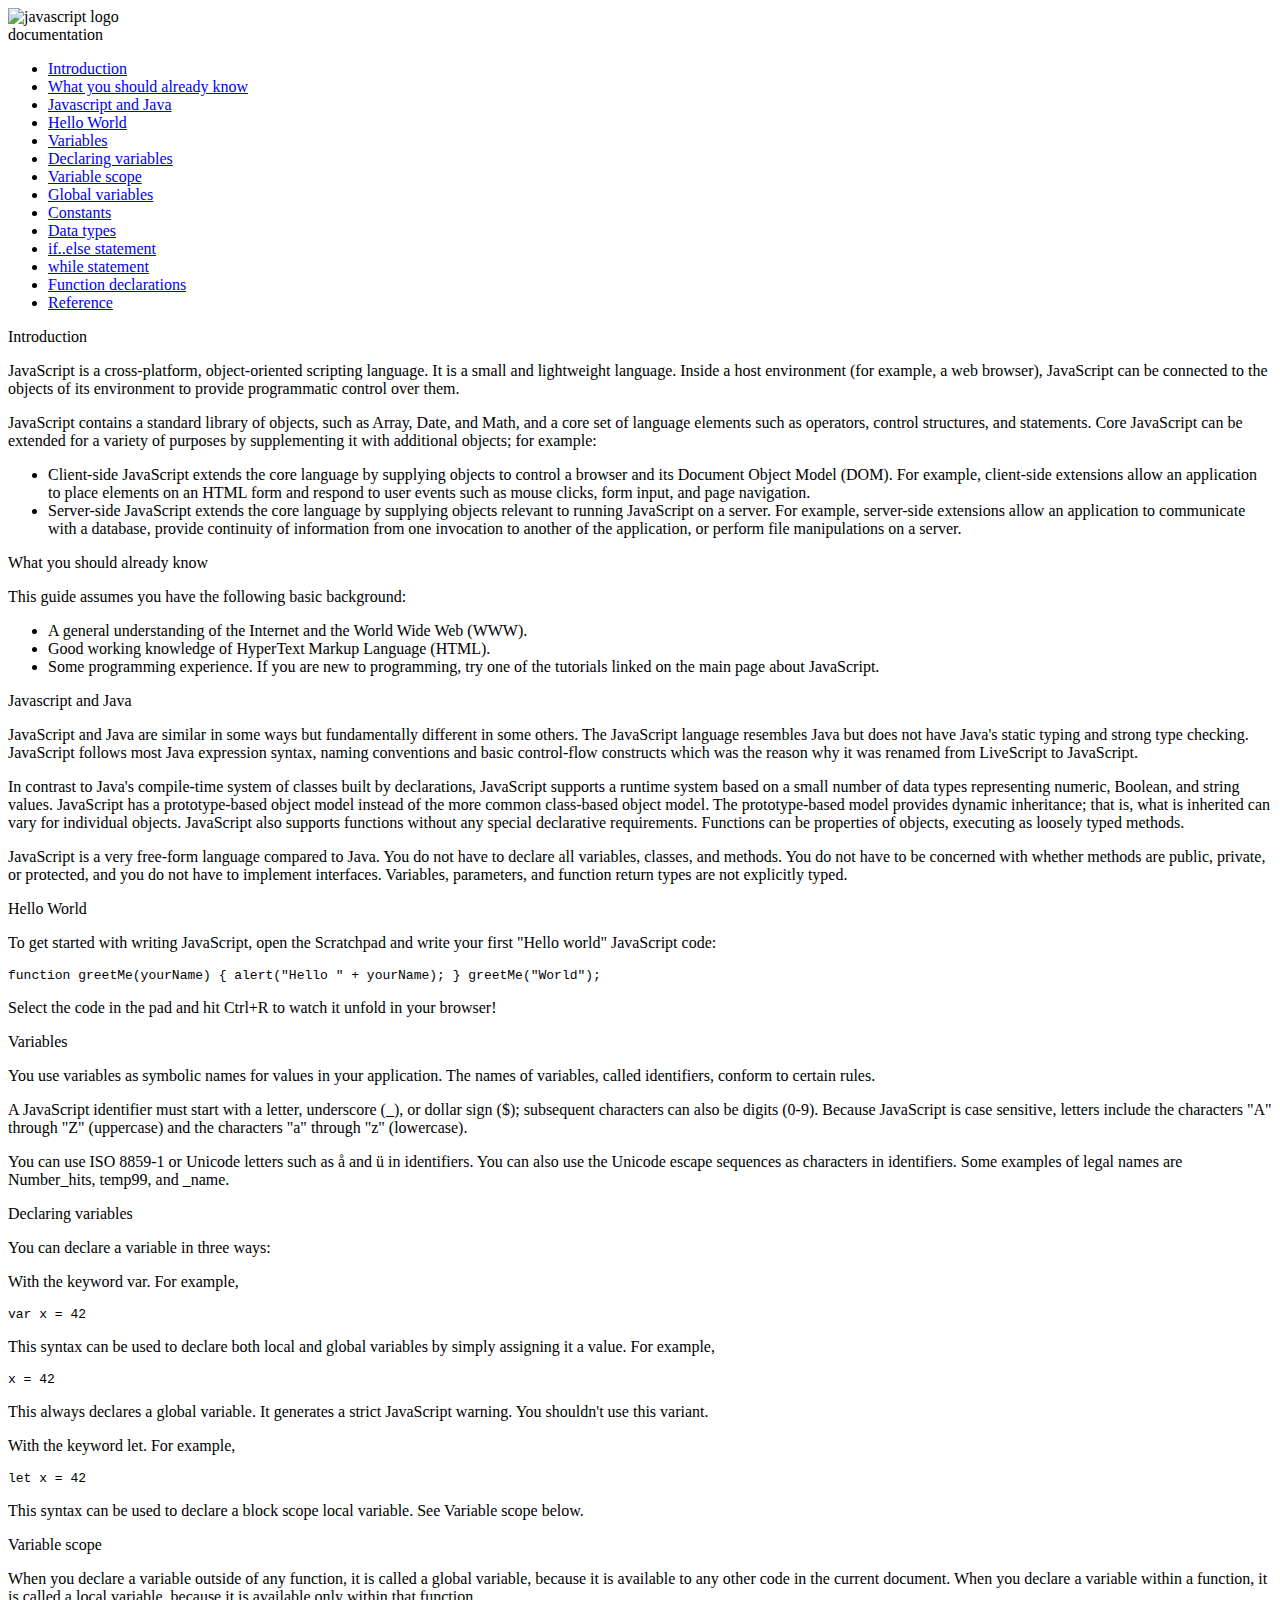
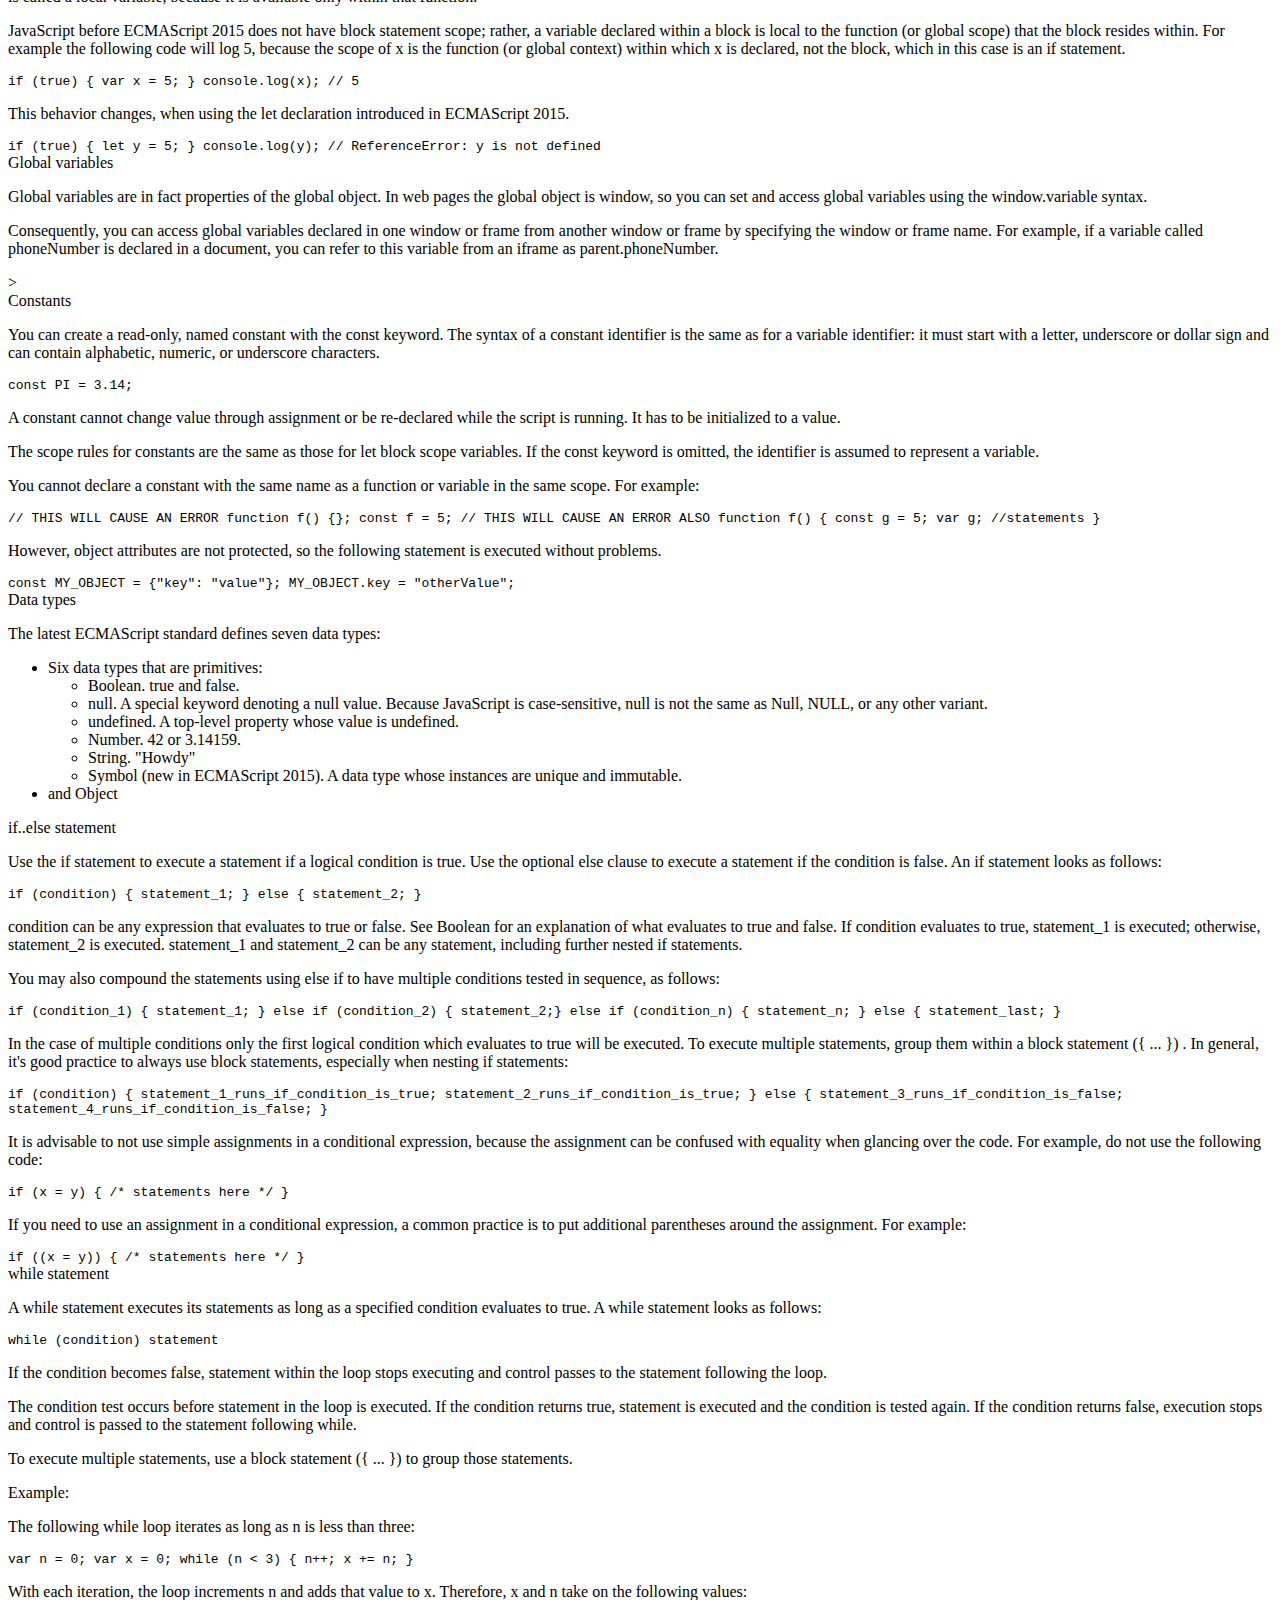
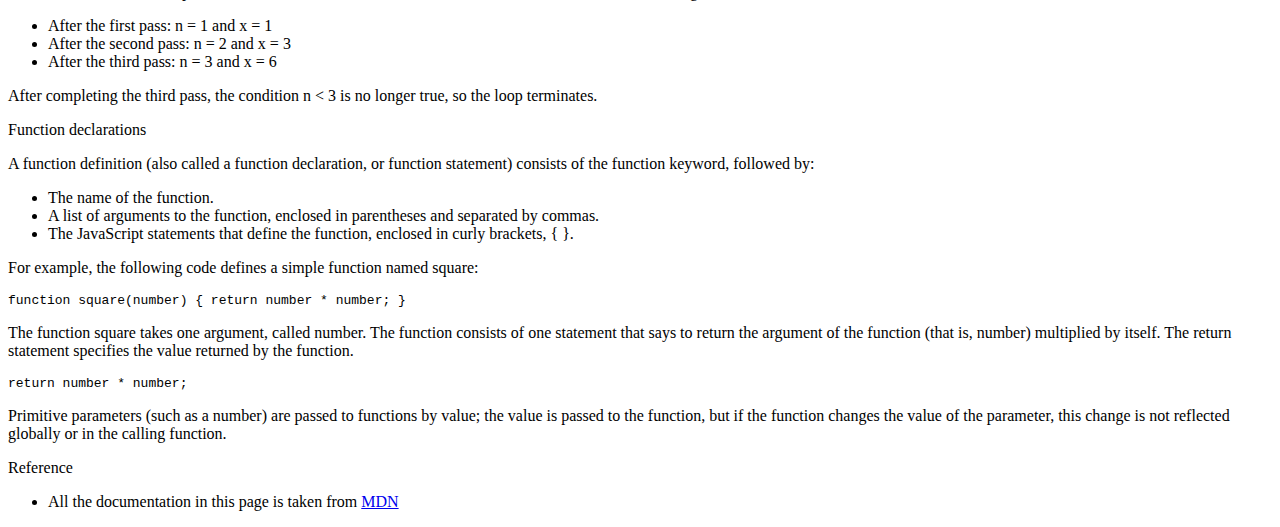
==== index.html @ 632bd4e4 "Rename technical-document.html to index.html" ====
<head>
<link href="https://fonts.googleapis.com/css?family=Karla&display=swap" rel="stylesheet">



  <title>
    Technical Documentation
  </title>

</head>

<body>
	<nav id="navbar">
    <img id="nav-icon" src="https://i.imgur.com/6gPa5Wh.png" alt="javascript logo"><header><span id="nav-header-text">documentation</header></span>
<ul id="nav-link-list">
	<li>
		<a class="nav-link" href="#Introduction">Introduction</a>
	</li>
			<li>
		<a class="nav-link" href="#What_you_should_already_know">What you should already know</a>
	</li>
			<li>
		<a class="nav-link" href="#Javascript_and_Java">Javascript and Java</a>
	</li>
			<li>
		<a class="nav-link" href="#Hello_World">Hello World</a>
	</li>
			<li>
		<a class="nav-link" href="#Variables">Variables</a>
	</li>
			<li>
		<a class="nav-link" href="#Declaring_variables">Declaring variables</a>
	</li>
			<li>
		<a class="nav-link" href="#Variable_scope">Variable scope</a>
	</li>
			<li>
		<a class="nav-link" href="#Global_variables">Global variables</a>
	</li>
			<li>
		<a class="nav-link" href="#Constants">Constants</a>
	</li>
			<li>
		<a class="nav-link" href="#Data_types">Data types</a>
	</li>
					<li>
		<a class="nav-link" href="#if..else_statement">if..else statement</a>
	</li>
					<li>
		<a class="nav-link" href="#while_statement">while statement</a>
	</li>
					<li>
		<a class="nav-link" href="#Function_declarations">Function declarations</a>
	</li>
					<li>
		<a class="nav-link" href="#Reference">Reference</a>
	</li>
</ul>
</nav>



	<main id="main-doc">
		<section class="main-section" id="Introduction">
<header>Introduction</header>
<p>
	JavaScript is a cross-platform, object-oriented scripting language. It is a small and lightweight language. Inside a host environment (for example, a web browser), JavaScript can be connected to the objects of its environment to provide programmatic control over them.
</p>
<p>
JavaScript contains a standard library of objects, such as Array, Date, and Math, and a core set of language elements such as operators, control structures, and statements. Core JavaScript can be extended for a variety of purposes by supplementing it with additional objects; for example:
</p>
<ul>
	<li>
Client-side JavaScript extends the core language by supplying objects to control a browser and its Document Object Model (DOM). For example, client-side extensions allow an application to place elements on an HTML form and respond to user events such as mouse clicks, form input, and page navigation.
	</li>
	<li>
Server-side JavaScript extends the core language by supplying objects relevant to running JavaScript on a server. For example, server-side extensions allow an application to communicate with a database, provide continuity of information from one invocation to another of the application, or perform file manipulations on a server.
</li>
</ul>
		</section>

		<section class="main-section" id="What_you_should_already_know">
			<header>What you should already know</header>
			<p>
This guide assumes you have the following basic background:
</p>
<ul>
	<li>
		A general understanding of the Internet and the World Wide Web (WWW).
	</li>

	<li>
		Good working knowledge of HyperText Markup Language (HTML).
	</li>
	<li>
		Some programming experience. If you are new to programming, try one of the tutorials linked on the main page about JavaScript.
	</li>
</ul>
		</section>

		<section class="main-section" id="Javascript_and_Java">
			<header>Javascript and Java</header>
			<p>
				JavaScript and Java are similar in some ways but fundamentally different in some others. The JavaScript language resembles Java but does not have Java's static typing and strong type checking. JavaScript follows most Java expression syntax, naming conventions and basic control-flow constructs which was the reason why it was renamed from LiveScript to JavaScript.
			</p>
			<p>
				In contrast to Java's compile-time system of classes built by declarations, JavaScript supports a runtime system based on a small number of data types representing numeric, Boolean, and string values. JavaScript has a prototype-based object model instead of the more common class-based object model. The prototype-based model provides dynamic inheritance; that is, what is inherited can vary for individual objects. JavaScript also supports functions without any special declarative requirements. Functions can be properties of objects, executing as loosely typed methods.
			</p>
			<p>
				JavaScript is a very free-form language compared to Java. You do not have to declare all variables, classes, and methods. You do not have to be concerned with whether methods are public, private, or protected, and you do not have to implement interfaces. Variables, parameters, and function return types are not explicitly typed.
			</p>
		</section>

		<section class="main-section" id="Hello_World">
			<header>Hello World</header>
			<p>
				To get started with writing JavaScript, open the Scratchpad and write your first "Hello world" JavaScript code:
			</p>
				<code>
					function greetMe(yourName) { alert("Hello " + yourName); } greetMe("World");
				</code>
			<p>
				Select the code in the pad and hit Ctrl+R to watch it unfold in your browser!
			</p>
		</section>

		<section class="main-section" id="Variables">
			<header>Variables</header>
			<p>
				You use variables as symbolic names for values in your application. The names of variables, called identifiers, conform to certain rules.

			</p>
			<p>
				A JavaScript identifier must start with a letter, underscore (_), or dollar sign ($); subsequent characters can also be digits (0-9). Because JavaScript is case sensitive, letters include the characters "A" through "Z" (uppercase) and the characters "a" through "z" (lowercase).
			</p>
			<p>
			You can use ISO 8859-1 or Unicode letters such as å and ü in identifiers. You can also use the Unicode escape sequences as characters in identifiers. Some examples of legal names are Number_hits, temp99, and _name.
		</p>
		</section>

				<section class="main-section" id="Declaring_variables">
			<header>Declaring variables</header>
			<p>
				You can declare a variable in three ways:
			</p>
			<p>
				With the keyword var. For example,
			</p>
			<code>
				var x = 42
			</code>
			<p>
				This syntax can be used to declare both local and global variables by simply assigning it a value. For example,
			</p>
			<code>
				x = 42
			</code>
			<p>
				This always declares a global variable. It generates a strict JavaScript warning. You shouldn't use this variant.
			</p>
			<p>
				With the keyword let. For example,
			</p>
			<code>
				let x = 42
			</code>
			<p>
				This syntax can be used to declare a block scope local variable. See Variable scope below.
			</p>


		</section>

				<section class="main-section" id="Variable_scope">
					<header>Variable scope</header>
			<p>
				When you declare a variable outside of any function, it is called a global variable, because it is available to any other code in the current document. When you declare a variable within a function, it is called a local variable, because it is available only within that function.
			</p>
			<p>
				JavaScript before ECMAScript 2015 does not have block statement scope; rather, a variable declared within a block is local to the function (or global scope) that the block resides within. For example the following code will log 5, because the scope of x is the function (or global context) within which x is declared, not the block, which in this case is an if statement.
			</p>
			<code>
				if (true) { var x = 5; } console.log(x); // 5
			</code>
			<p>
				This behavior changes, when using the let declaration introduced in ECMAScript 2015.
			</p>
			<code>
				if (true) { let y = 5; } console.log(y); // ReferenceError: y is not defined
			</code>
		</section>

				<section class="main-section" id="Global_variables">
			<header>Global variables</header>
			<p>
				Global variables are in fact properties of the global object. In web pages the global object is window, so you can set and access global variables using the window.variable syntax.

			</p>
			<p>
				Consequently, you can access global variables declared in one window or frame from another window or frame by specifying the window or frame name. For example, if a variable called phoneNumber is declared in a document, you can refer to this variable from an iframe as parent.phoneNumber.
			</p>>

		</section>

				<section class="main-section" id="Constants">
			<header>Constants</header>
			<p>
				You can create a read-only, named constant with the const keyword. The syntax of a constant identifier is the same as for a variable identifier: it must start with a letter, underscore or dollar sign and can contain alphabetic, numeric, or underscore characters.
			</p>
			<code>
				const PI = 3.14;
</code>
<p>
	A constant cannot change value through assignment or be re-declared while the script is running. It has to be initialized to a value.

</p>
<p>
	The scope rules for constants are the same as those for let block scope variables. If the const keyword is omitted, the identifier is assumed to represent a variable.

</p>
<p>
	You cannot declare a constant with the same name as a function or variable in the same scope. For example:
</p>
<code>
	// THIS WILL CAUSE AN ERROR function f() {}; const f = 5; // THIS WILL CAUSE AN ERROR ALSO function f() { const g = 5; var g; //statements }
</code>
<p>
	However, object attributes are not protected, so the following statement is executed without problems.
</p>
<code>
	const MY_OBJECT = {"key": "value"}; MY_OBJECT.key = "otherValue";
</code>

					</section>

				<section class="main-section" id="Data_types">
			<header>Data types</header>
			<p>
				The latest ECMAScript standard defines seven data types:
			</p>
			<ul>
				<li>
					Six data types that are primitives:
					<ul>
					<li>
						Boolean. true and false.
					</li>
					<li>
null. A special keyword denoting a null value. Because JavaScript is case-sensitive, null is not the same as Null, NULL, or any other variant.
</li>
<li>
undefined. A top-level property whose value is undefined.
</li>
<li>
Number. 42 or 3.14159.
</li>
<li>
String. "Howdy"
</li>
<li>
Symbol (new in ECMAScript 2015). A data type whose instances are unique and immutable.
</li>
</li>
</ul>
<li>and Object
	</li>
</ul>
		</section>

				<section class="main-section" id="if..else_statement">
			<header>if..else statement</header>
			<p>
				Use the if statement to execute a statement if a logical condition is true. Use the optional else clause to execute a statement if the condition is false. An if statement looks as follows:
			</p>
			<code>
				if (condition) { statement_1; } else { statement_2; }
</code>
<p>
	condition can be any expression that evaluates to true or false. See Boolean for an explanation of what evaluates to true and false. If condition evaluates to true, statement_1 is executed; otherwise, statement_2 is executed. statement_1 and statement_2 can be any statement, including further nested if statements.
</p>
<p>
	You may also compound the statements using else if to have multiple conditions tested in sequence, as follows:
</p>
<code>
	if (condition_1) { statement_1; } else if (condition_2) { statement_2;} else if (condition_n) { statement_n; } else { statement_last; }
</code>
<p>In the case of multiple conditions only the first logical condition which evaluates to true will be executed. To execute multiple statements, group them within a block statement ({ ... }) . In general, it's good practice to always use block statements, especially when nesting if statements:
</p>
<code>
	if (condition) { statement_1_runs_if_condition_is_true; statement_2_runs_if_condition_is_true; } else { statement_3_runs_if_condition_is_false; statement_4_runs_if_condition_is_false; }
</code>
<p>
	It is advisable to not use simple assignments in a conditional expression, because the assignment can be confused with equality when glancing over the code. For example, do not use the following code:
</p>
<code>
	if (x = y) { /* statements here */ }
</code>
<p>
	If you need to use an assignment in a conditional expression, a common practice is to put additional parentheses around the assignment. For example:
</p>
<code>
	if ((x = y)) { /* statements here */ }
</code>
		</section>

				<section class="main-section" id="while_statement">
			<header>while statement</header>
			<p>
				A while statement executes its statements as long as a specified condition evaluates to true. A while statement looks as follows:
			</p>
			<code>
				while (condition) statement
			</code>
			<p>
				If the condition becomes false, statement within the loop stops executing and control passes to the statement following the loop.
</p>
<p>
	The condition test occurs before statement in the loop is executed. If the condition returns true, statement is executed and the condition is tested again. If the condition returns false, execution stops and control is passed to the statement following while.
</p>
<p>
	To execute multiple statements, use a block statement ({ ... }) to group those statements.
</p>
<p>
	Example:
	</p>
	<p>
		The following while loop iterates as long as n is less than three:
</p>
<code>
	var n = 0; var x = 0; while (n < 3) { n++; x += n; }
</code>
<p>
	With each iteration, the loop increments n and adds that value to x. Therefore, x and n take on the following values:
</p>
<ul>
	<li>
		After the first pass: n = 1 and x = 1
</li>
<li>
	After the second pass: n = 2 and x = 3
</li>
<li>
	After the third pass: n = 3 and x = 6
</li>
</ul>
<p>
After completing the third pass, the condition n < 3 is no longer true, so the loop terminates.
</p>

		</section>

				<section class="main-section" id="Function_declarations">
			<header>Function declarations</header>
			<p>
				A function definition (also called a function declaration, or function statement) consists of the function keyword, followed by:
			</p>
			<ul>
				<li>
					The name of the function.
</li>
<li>A list of arguments to the function, enclosed in parentheses and separated by commas.
</li>
<li>The JavaScript statements that define the function, enclosed in curly brackets, { }.
</li>
</ul>
<p>For example, the following code defines a simple function named square:
</p>
<code>function square(number) { return number * number; }
</code>
<p>The function square takes one argument, called number. The function consists of one statement that says to return the argument of the function (that is, number) multiplied by itself. The return statement specifies the value returned by the function.
</p>
<code>
	return number * number;
</code>
<p>
	Primitive parameters (such as a number) are passed to functions by value; the value is passed to the function, but if the function changes the value of the parameter, this change is not reflected globally or in the calling function.
</p>

		</section>

				<section class="main-section" id="Reference">
			<header>Reference</header>
			<ul>
				<li class="reference-links">
					All the documentation in this page is taken from <a href="https://developer.mozilla.org/en-US/docs/Web/JavaScript/Guide">MDN</a>
				</li>
			</ul>
		</section>
	</main>
</body>
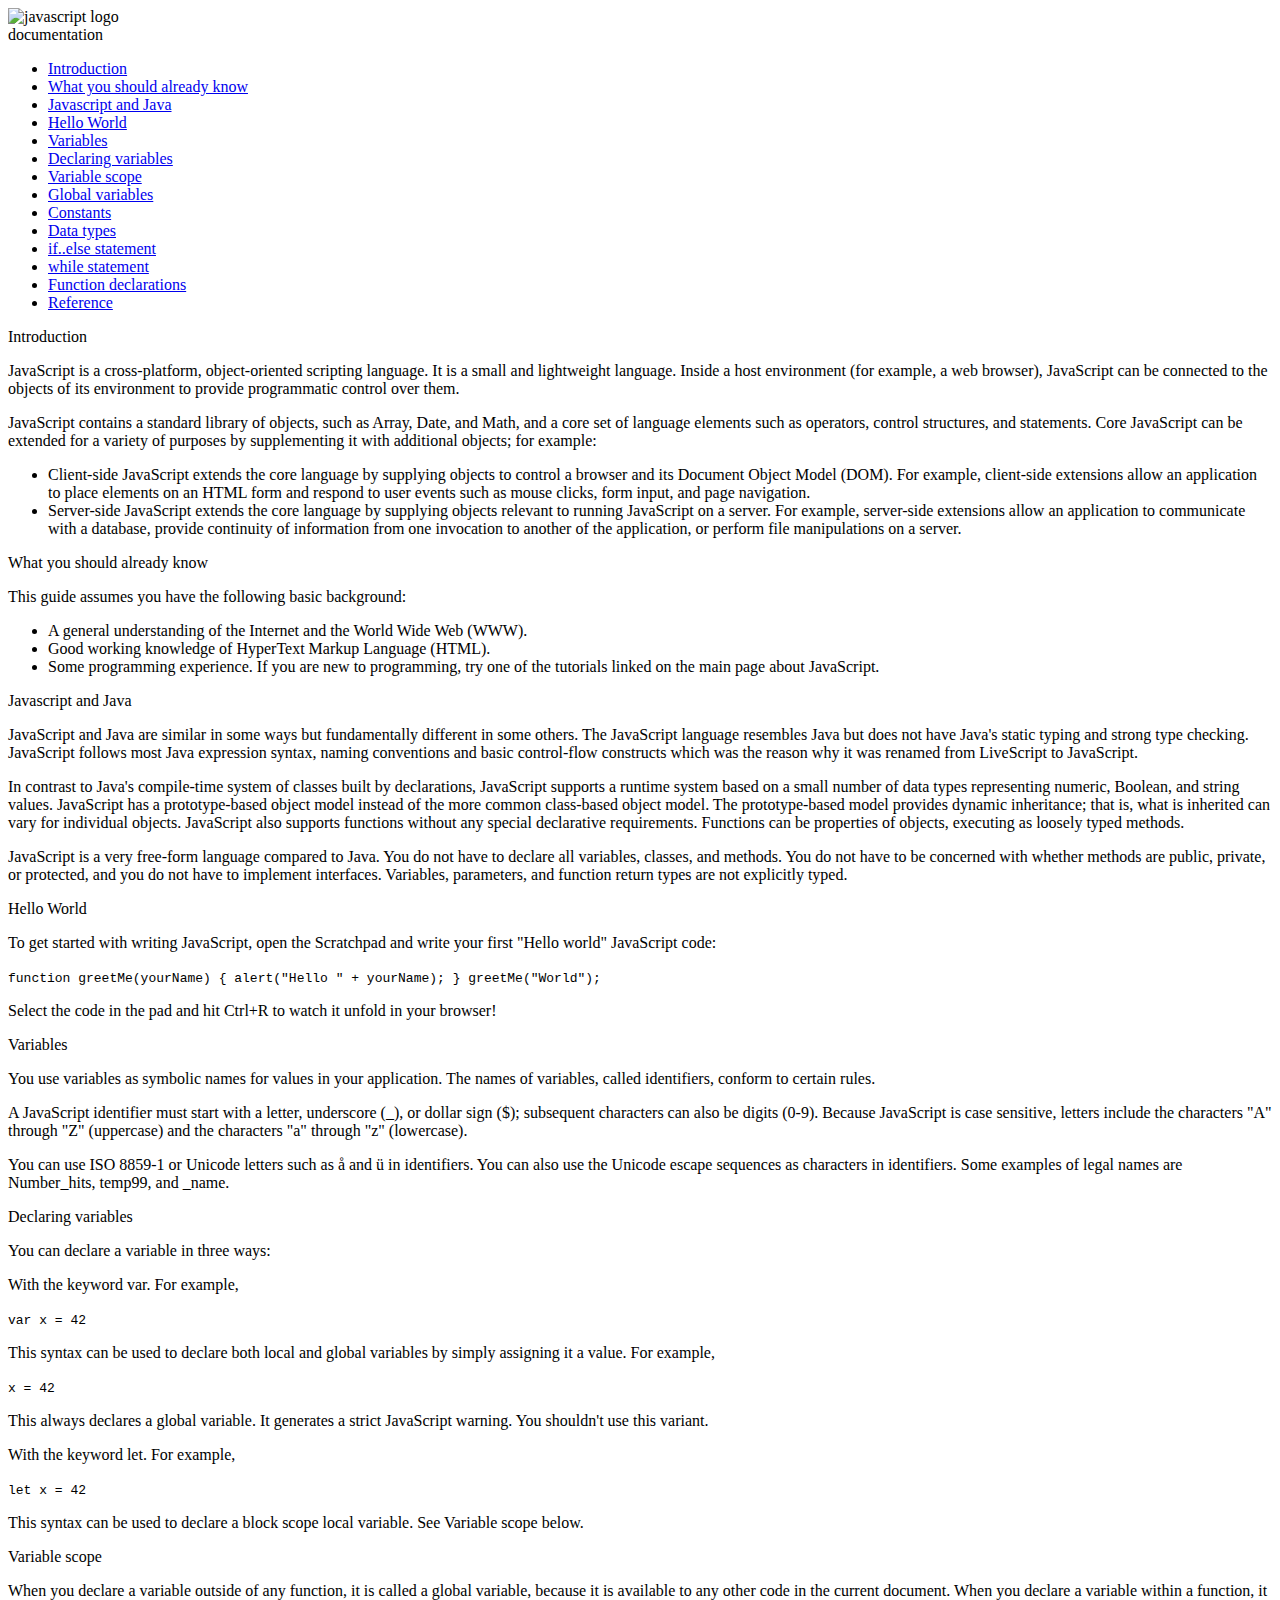
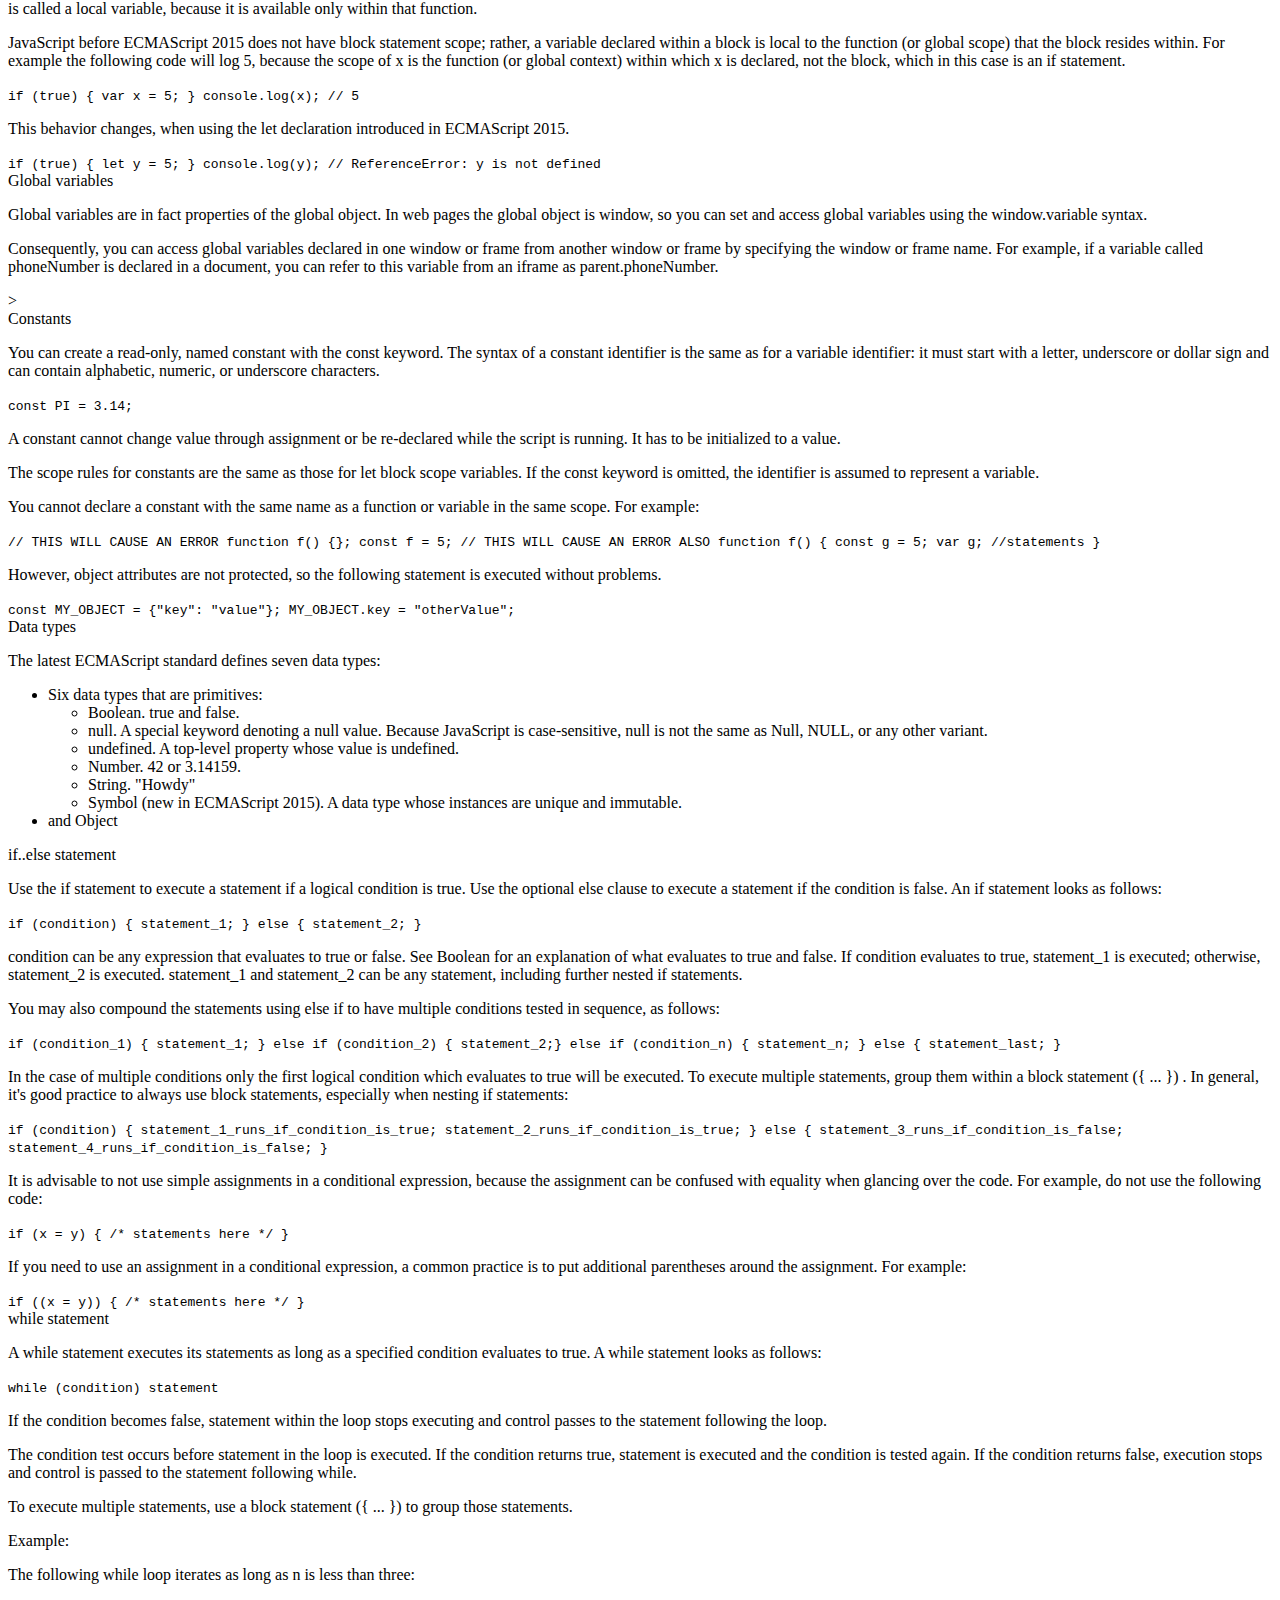
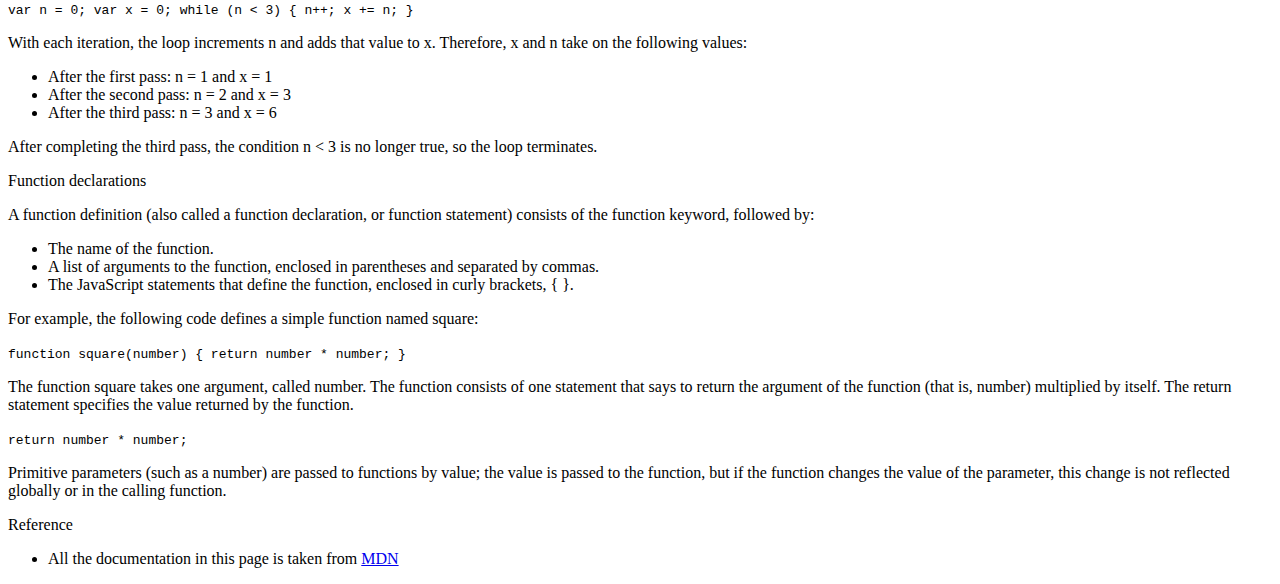
==== commit 5c503a9e: "Update index.html" ====
--- a/index.html
+++ b/index.html
@@ -1,12 +1,11 @@
-<head>
+<!DOCTYPE html>
+<html lang="en">
+  <head>
+    <meta charset="utf-8">
+    <title>Technical Documentation</title>
+    <meta name="viewport" content= "width=device-width, initial-scale=1.0"> 
+    <link rel="stylesheet" type="text/css" href="./style.css">
 <link href="https://fonts.googleapis.com/css?family=Karla&display=swap" rel="stylesheet">
-
-
-
-  <title>
-    Technical Documentation
-  </title>
-
 </head>
 
 <body>
